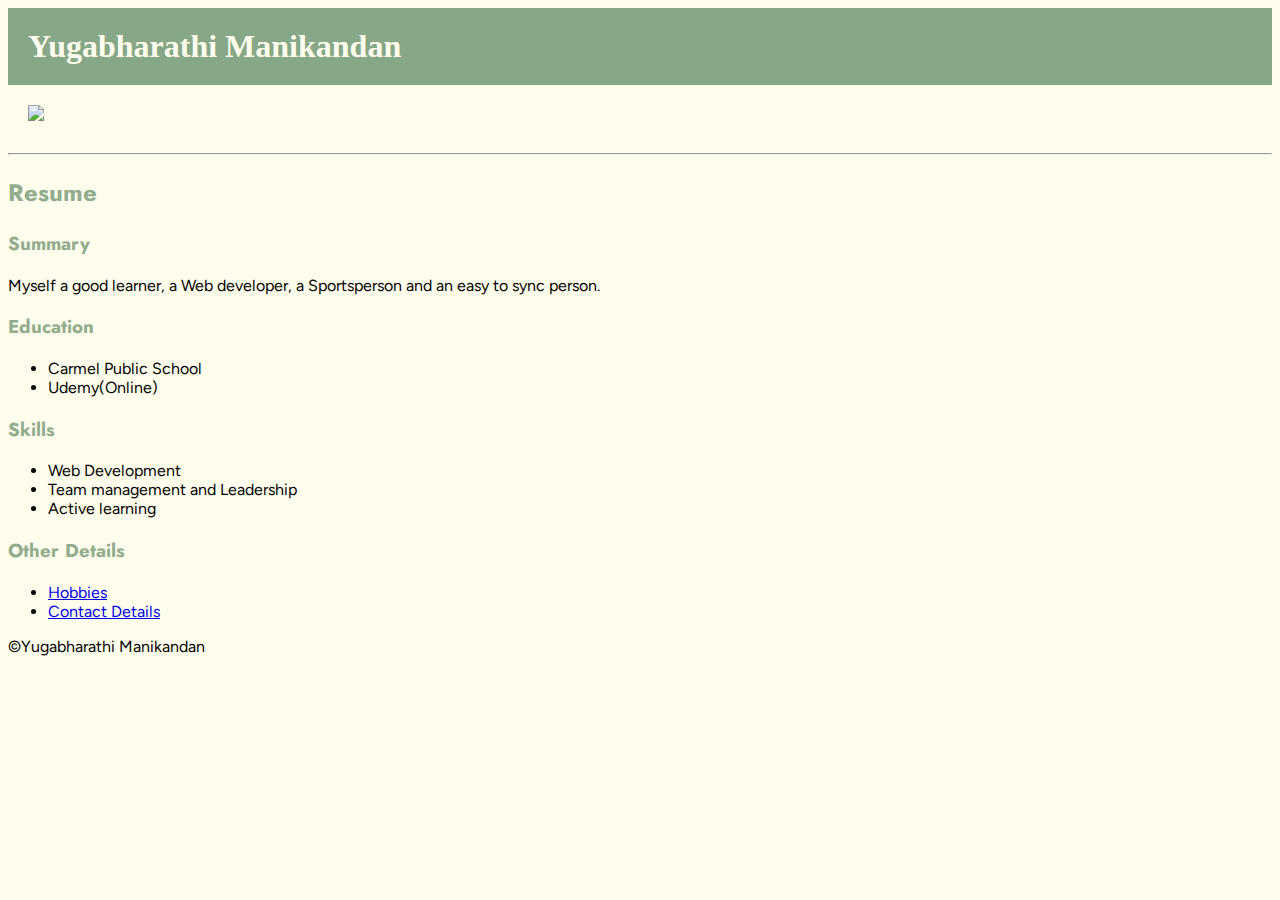
==== index.html @ 6513be60 "Add files via upload" ====
<!DOCTYPE html>
<head>
    <title>My resume</title>
    <link rel="stylesheet" href="style.css">
    <link rel="preconnect" href="https://fonts.googleapis.com">
<link rel="preconnect" href="https://fonts.gstatic.com" crossorigin>
<link href="https://fonts.googleapis.com/css2?family=Jost:ital,wght@0,100..900;1,100..900&display=swap" rel="stylesheet">
<link rel="preconnect" href="https://fonts.googleapis.com">
<link rel="preconnect" href="https://fonts.gstatic.com" crossorigin>
<link href="https://fonts.googleapis.com/css2?family=Figtree:ital,wght@0,300..900;1,300..900&display=swap" rel="stylesheet">

</head>
<body>
    
    <h1>Yugabharathi Manikandan</h1>
    <img src="Myself.jfif" height="200px">
    <hr />
    <h2>Resume</h2>
    <h3>Summary</h3>
    <p>Myself a good learner, a Web developer, a Sportsperson and an easy to sync person.</p>
    <h3>Education</h3>
    <ul>
        <li>Carmel Public School</li>
        <li>Udemy(Online)</li>
    </ul>
    <h3>Skills</h3>
    <ul>
        <li>Web Development</li>
        <li>Team management and Leadership</li>
        <li>Active learning</li>
    </ul>
    <h3>Other Details</h3>
    <ul>
    <li><a href="./Hobbies.html">Hobbies</a></li>
    <li><a href="./contact.html">Contact Details</a></li>
    </ul>
    <footer style="margin: 0px;">
        
        <p>©Yugabharathi Manikandan</p>
    </footer>
</body>
---- style.css ----
h1{
    background-color: #86A788;
    color: #FFFDEC;
    padding: 20px;
    margin: 0px;
    
}
h2{
    color: #91AC8F;
    font-family: "Jost", serif;
  font-optical-sizing: auto;
  font-weight: <weight>;
  font-style: normal;
}
img{
    margin: 20px;
}
body{
    background-color: #FFFDEC;
}
h3{
    font-family: "Jost", serif;
  font-optical-sizing: auto;
  font-weight: <weight>;
  font-style: normal;
  color: #91AC8F;
}
p,li{
    font-family: "Figtree", serif;
  font-optical-sizing: auto;
  font-weight: <weight>;
  font-style: normal;
}
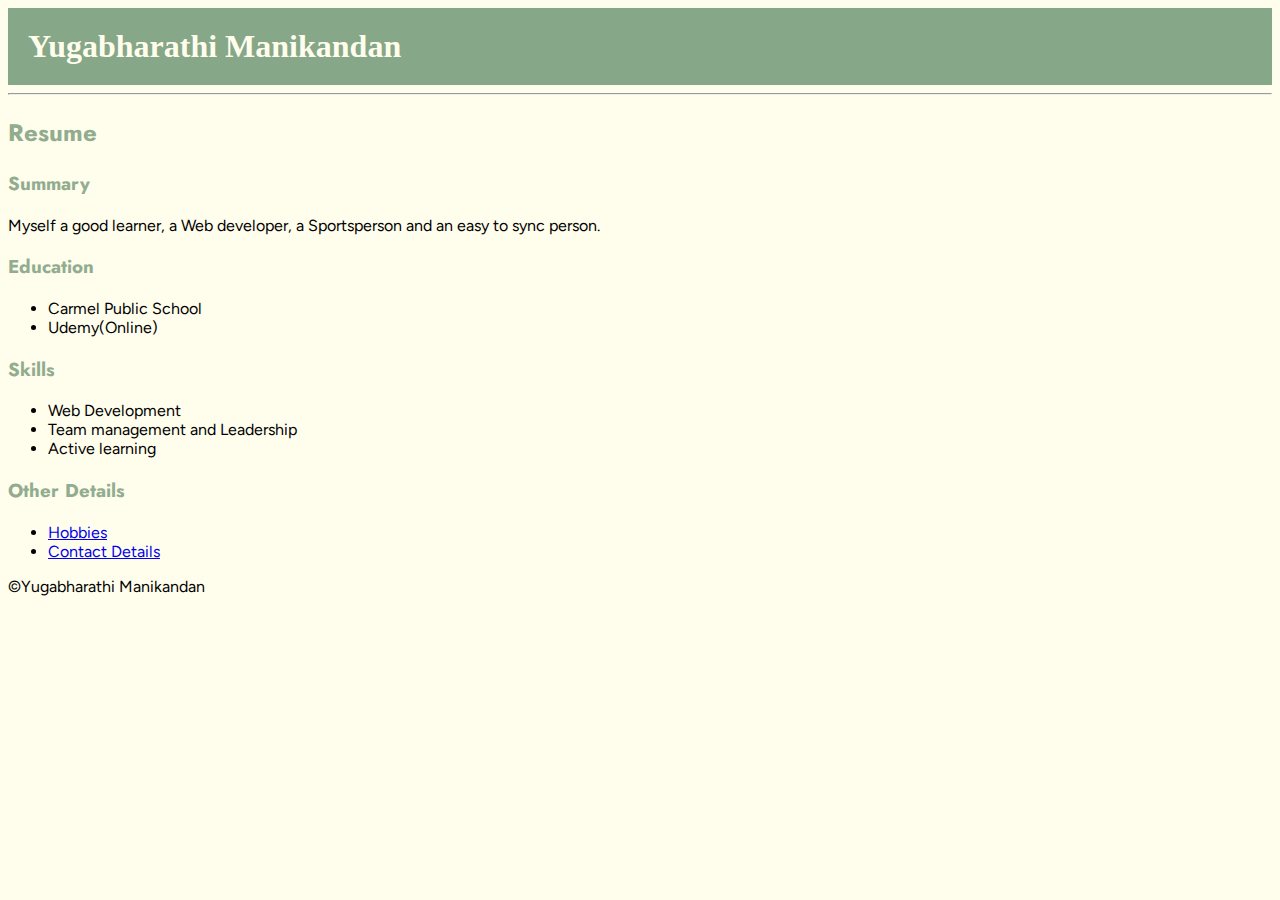
==== commit 395b09b4: "Update index.html" ====
--- a/index.html
+++ b/index.html
@@ -13,7 +13,7 @@
 <body>
     
     <h1>Yugabharathi Manikandan</h1>
-    <img src="Myself.jfif" height="200px">
+    
     <hr />
     <h2>Resume</h2>
     <h3>Summary</h3>
@@ -38,4 +38,4 @@
         
         <p>©Yugabharathi Manikandan</p>
     </footer>
-</body>+</body>
